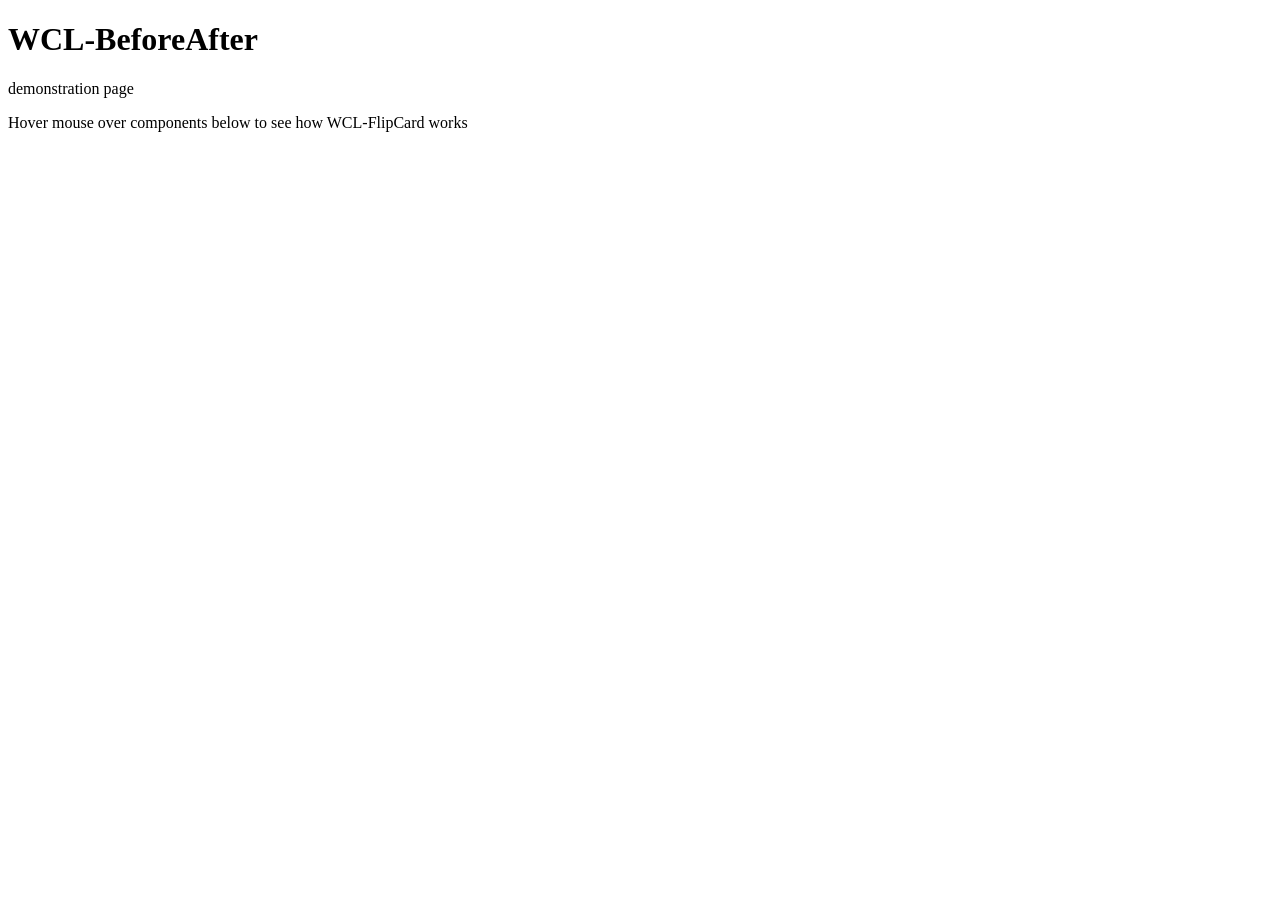
==== wcl-BeforeAfter/wcl-beforeafter-demo.html @ 5627c47b "wcl-beforeafter initial commit" ====
﻿<!DOCTYPE html>
<html lang="en">

<head>
    <meta charset="utf-8">
    <meta http-equiv="X-UA-Compatible" content="IE=edge">
    <meta name="viewport" content="width=device-width, initial-scale=1">
    <!-- The above 3 meta tags *must* come first in the head; any other head content must come *after* these tags -->


    <!-- CSS - component -->
    <link rel="stylesheet" href="css/wcl-beforeafter.css">

    <!-- Local CSS - for demo purposes only -->
    <link rel="stylesheet" href="css/local.css">


    <!-- HTML5 shim and Respond.js for IE8 support of HTML5 elements and media queries -->
    <!-- WARNING: Respond.js doesn't work if you view the page via file:// -->
    <!--[if lt IE 9]>
      <script src="https://oss.maxcdn.com/html5shiv/3.7.3/html5shiv.min.js"></script>
      <script src="https://oss.maxcdn.com/respond/1.4.2/respond.min.js"></script>
    <![endif]-->

    <title>WCL-BeforeAfter - demo</title>

</head>

<body>
    <h1>WCL-BeforeAfter</h1>
    <p>demonstration page</p>

    <p>Hover mouse over components below to see how WCL-FlipCard works</p>





    <!-- jQuery -->
    <script src="https://code.jquery.com/jquery-3.2.1.min.js" integrity="sha256-hwg4gsxgFZhOsEEamdOYGBf13FyQuiTwlAQgxVSNgt4=" crossorigin="anonymous"></script>


    <!-- JS (jQuery) for WECOLI components -->
    <script src="js/wcl-beforeafter.js"></script>

</body>

</html>
---- wcl-BeforeAfter/css/local.css ----
/* ======== DEMO 2 ====== */

.wcl-flipcard-container.demo1, .wcl-flipcard-front.demo1, .wcl-flipcard-back.demo1 {
    width: 200px;
    height: 300px;
}

.wcl-flipcard-front.demo1 {
    background-image: url('../images/image1.jpg');
}

.wcl-flipcard-back.demo1 {
    background-image: url('../images/image2.jpg');
}


/* ======== DEMO 2 ====== */

.wcl-flipcard-container.demo2, .wcl-flipcard-front.demo2, .wcl-flipcard-back.demo2 {
    width: 300px;
    height: 200px;
}

.wcl-flipcard-front.demo2 {
    background-color: lightcoral;
}

.wcl-flipcard-back.demo2 {
    background-color: lightblue;
}


/* ======== DEMO 3 ====== */

.wcl-flipcard-container.demo3, .wcl-flipcard-front.demo3, .wcl-flipcard-back.demo3 {
    width: 300px;
    height: 300px;
}

.wcl-flipcard-front.demo3 {
    background-image: url('../images/image2.jpg');
}

.wcl-flipcard-back.demo3 {
    background-color: lightblue;
}
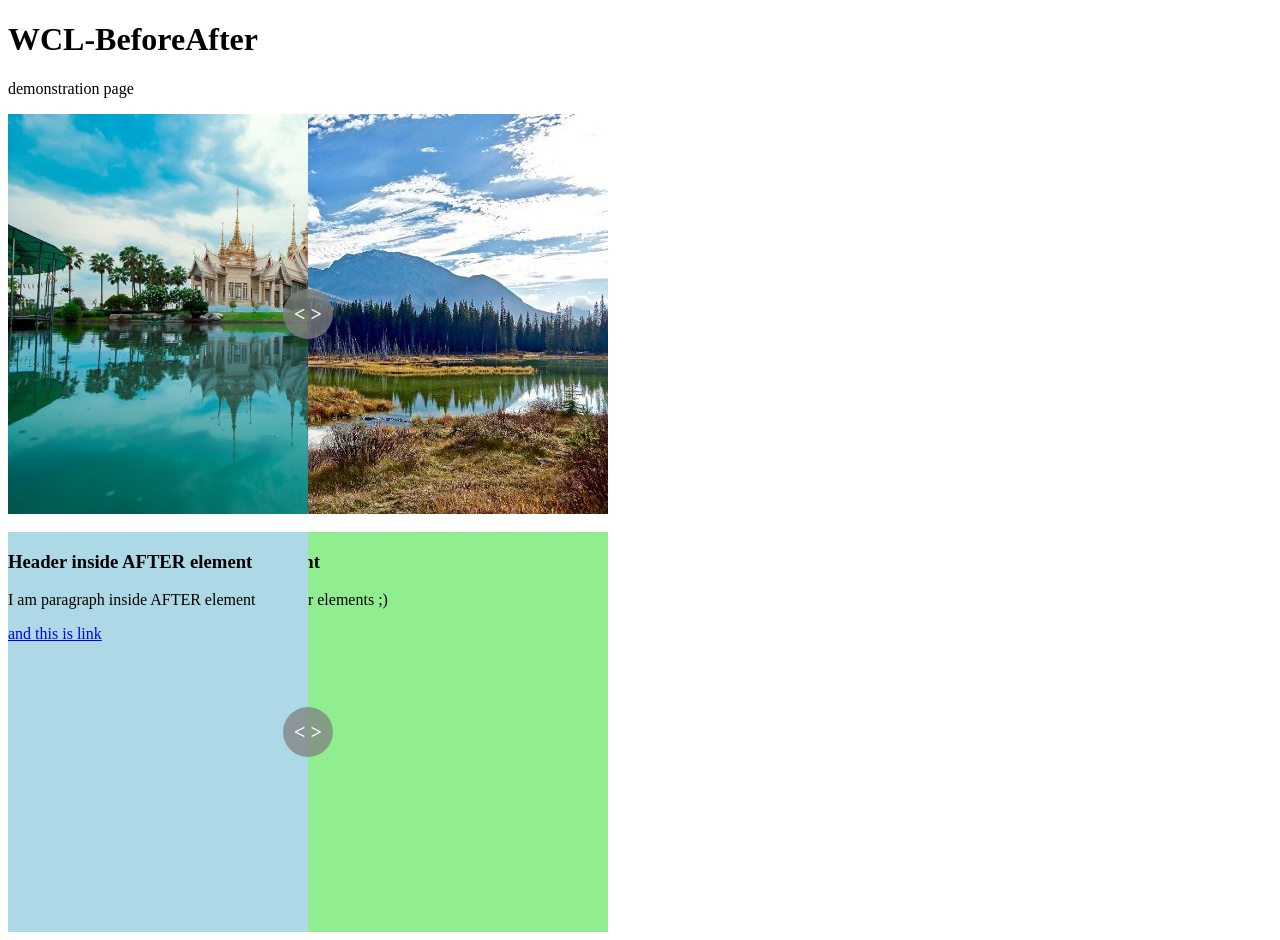
==== commit 5057651a: "stable version" ====
--- a/wcl-BeforeAfter/wcl-beforeafter-demo.html
+++ b/wcl-BeforeAfter/wcl-beforeafter-demo.html
@@ -30,10 +30,34 @@
     <h1>WCL-BeforeAfter</h1>
     <p>demonstration page</p>
 
-    <p>Hover mouse over components below to see how WCL-FlipCard works</p>
+    <div class="wcl-beforeafter-container">
+        <div class="wcl-beforeafter-before">
+            <img src="images/image1.jpg" alt="photo 1">
+        </div>
+        <div class="wcl-beforeafter-after">
+            <img src="images/image2.jpg" alt="photo 2">
+        </div>
+        <div class="wcl-beforeafter-handle">
+            &lt;&nbsp;&gt;
+        </div>
+    </div>
 
+    &nbsp;<br />
 
-
+    <div class="wcl-beforeafter-container">
+        <div class="wcl-beforeafter-before" style="background: lightgreen;">
+            <h3>This is header inside BEFORE element</h3>
+            <p>You can put HTML content inside before / after elements ;)</p>
+        </div>
+        <div class="wcl-beforeafter-after" style="background: lightblue;">
+            <h3>Header inside AFTER element</h3>
+            <p>I am paragraph inside AFTER element</p>
+            <p><a href="#">and this is link</a>
+        </div>
+        <div class="wcl-beforeafter-handle">
+            &lt;&nbsp;&gt;
+        </div>
+    </div>
 
 
     <!-- jQuery -->
--- a/wcl-BeforeAfter/css/wcl-beforeafter.css
+++ b/wcl-BeforeAfter/css/wcl-beforeafter.css
@@ -0,0 +1,49 @@
+.wcl-beforeafter-container {
+  width: 600px;
+  height: 400px;
+  position: relative;
+  overflow: hidden;
+}
+.wcl-beforeafter-before {
+  width: 600px;
+  height: 400px;
+  position: absolute;
+  top: 0;
+  left: 0;
+}
+.wcl-beforeafter-after {
+  width: 300px;
+  height: 400px;
+  overflow: hidden;
+  position: absolute;
+  top: 0;
+  left: 0;
+}
+.wcl-beforeafter-handle {
+  position: absolute;
+  display: none;
+  cursor: move;
+  width: 50px;
+  height: 50px;
+  border-radius: 50%;
+  background: rgba(128, 128, 128, 0.75);
+  line-height: 50px;
+  font-weight: bold;
+  font-size: 20px;
+  text-align: center;
+  color: #fff;
+  /* turn-off ability to select handle's elements */
+  -webkit-touch-callout: none;
+  /* iOS Safari */
+  -webkit-user-select: none;
+  /* Safari */
+  -khtml-user-select: none;
+  /* Konqueror HTML */
+  -moz-user-select: none;
+  /* Firefox */
+  -ms-user-select: none;
+  /* Internet Explorer/Edge */
+  user-select: none;
+  /* Non-prefixed version, currently
+                                  supported by Chrome and Opera */
+}
